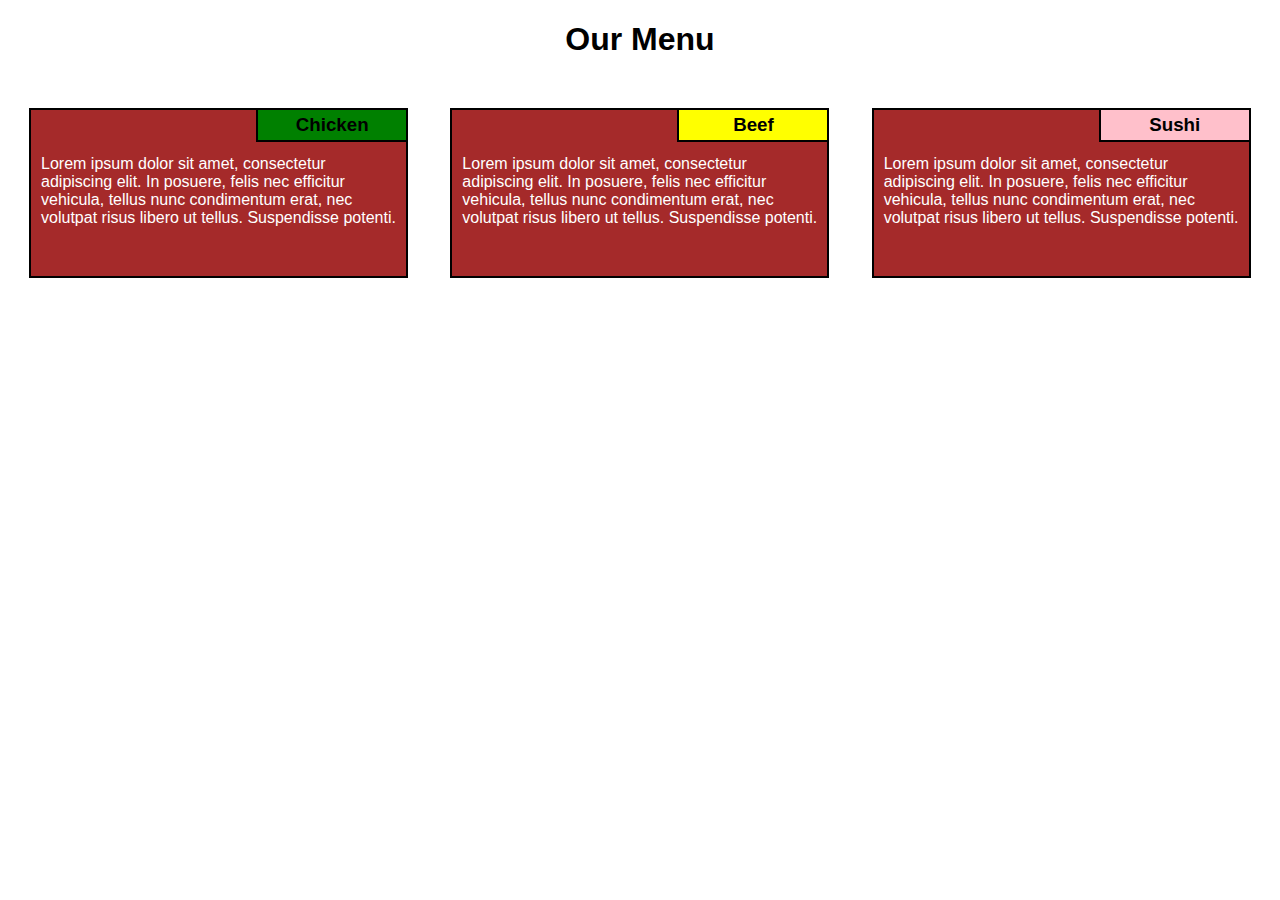
==== assignment2/index.html @ 2153f9c3 "progressing" ====
<!DOCTYPE html>
<html>
<head>
<meta charset="utf-8">
<title>Assignment 2</title>
<link rel="stylesheet" type="text/css" href="css/styles.css">
</head>
<body>
<h1>Our Menu</h1>

<div class="row">
  <div class="col-lg-4 col-md-6">
    <div class="menu-item">
      <h3 class="menu-item-chicken">Chicken</h3>
      <p class="menu-item-description">
        Lorem ipsum dolor sit amet, consectetur adipiscing elit. In posuere, felis nec efficitur vehicula, tellus nunc condimentum erat, nec volutpat risus libero ut tellus. Suspendisse potenti.
      </p>
    </div>
  </div>
  <div class="col-lg-4 col-md-6">
    <div class="menu-item">
      <h3 class="menu-item-beef">Beef</h3>
      <p class="menu-item-description">
        Lorem ipsum dolor sit amet, consectetur adipiscing elit. In posuere, felis nec efficitur vehicula, tellus nunc condimentum erat, nec volutpat risus libero ut tellus. Suspendisse potenti.
      </p>
    </div>
  </div>
  <div class="col-lg-4 col-md-12">
    <div class="menu-item">
      <h3 class="menu-item-sushi">Sushi</h3>
      <p class="menu-item-description">
        Lorem ipsum dolor sit amet, consectetur adipiscing elit. In posuere, felis nec efficitur vehicula, tellus nunc condimentum erat, nec volutpat risus libero ut tellus. Suspendisse potenti. 
      </p>
    </div>
  </div>
</div>

</body>
</html>
---- assignment2/css/styles.css ----
/********** Base styles **********/
* {
  box-sizing: border-box;
}

body {
  font-family: Verdana, Helvetica;
}

h1 {
  margin-bottom: 50px;
  text-align: center;
}

h3 {
  color: black;
  border-left: 2px solid black;
  border-bottom: 2px solid black;
  text-align: center;
  float: right;
  width: 150px;
  margin: 0;
}

.menu-item {
  border: 2px solid black;
  background-color: #A52A2A;
  width: 90%;
  height: 170px;
  margin-right: auto;
  margin-left: auto;
  color: white;
  margin-bottom: 15px;
}

.menu-item-chicken {
  background-color: green;
  padding: 4px;
}

.menu-item-beef {
  background-color: yellow;
  padding: 4px;
}

.menu-item-sushi {
  background-color: pink;
  padding: 4px;
}

.menu-item p {
  margin: 45px 10px 0px 10px;
  padding-bottom: 50px;
}

/* Simple Responsive Framework. */

.row {
  width: 100%;
}

/********** Large devices only **********/
@media (min-width: 992px) {
  .col-lg-1, .col-lg-2, .col-lg-3, .col-lg-4, .col-lg-5, .col-lg-6, .col-lg-7, .col-lg-8, .col-lg-9, .col-lg-10, .col-lg-11, .col-lg-12 {
    float: left;
  }
  .col-lg-1 {
    width: 8.33%;
  }
  .col-lg-2 {
    width: 16.66%;
  }
  .col-lg-3 {
    width: 25%;
  }
  .col-lg-4 {
    width: 33.33%;
  }
  .col-lg-5 {
    width: 41.66%;
  }
  .col-lg-6 {
    width: 50%;
  }
  .col-lg-7 {
    width: 58.33%;
  }
  .col-lg-8 {
    width: 66.66%;
  }
  .col-lg-9 {
    width: 74.99%;
  }
  .col-lg-10 {
    width: 83.33%;
  }
  .col-lg-11 {
    width: 91.66%;
  }
  .col-lg-12 {
    width: 100%;
  }
}

/********** Medium devices only **********/
@media (min-width: 768px) and (max-width: 991px) {
  .col-md-1, .col-md-2, .col-md-3, .col-md-4, .col-md-5, .col-md-6, .col-md-7, .col-md-8, .col-md-9, .col-md-10, .col-md-11, .col-md-12 {
    float: left;
  }
  .col-md-1 {
    width: 8.33%;
  }
  .col-md-2 {
    width: 16.66%;
  }
  .col-md-3 {
    width: 25%;
  }
  .col-md-4 {
    width: 33.33%;
  }
  .col-md-5 {
    width: 41.66%;
  }
  .col-md-6 {
    width: 50%;
  }
  .col-md-7 {
    width: 58.33%;
  }
  .col-md-8 {
    width: 66.66%;
  }
  .col-md-9 {
    width: 74.99%;
  }
  .col-md-10 {
    width: 83.33%;
  }
  .col-md-11 {
    width: 91.66%;
  }
  .col-md-12 {
    width: 100%;
  }
  .col-full {
    width: 100%;
  }
}

@media (min-width: 992px) and (max-width: 1130px) {
  .menu-item {
    height: 210px;
  }
}
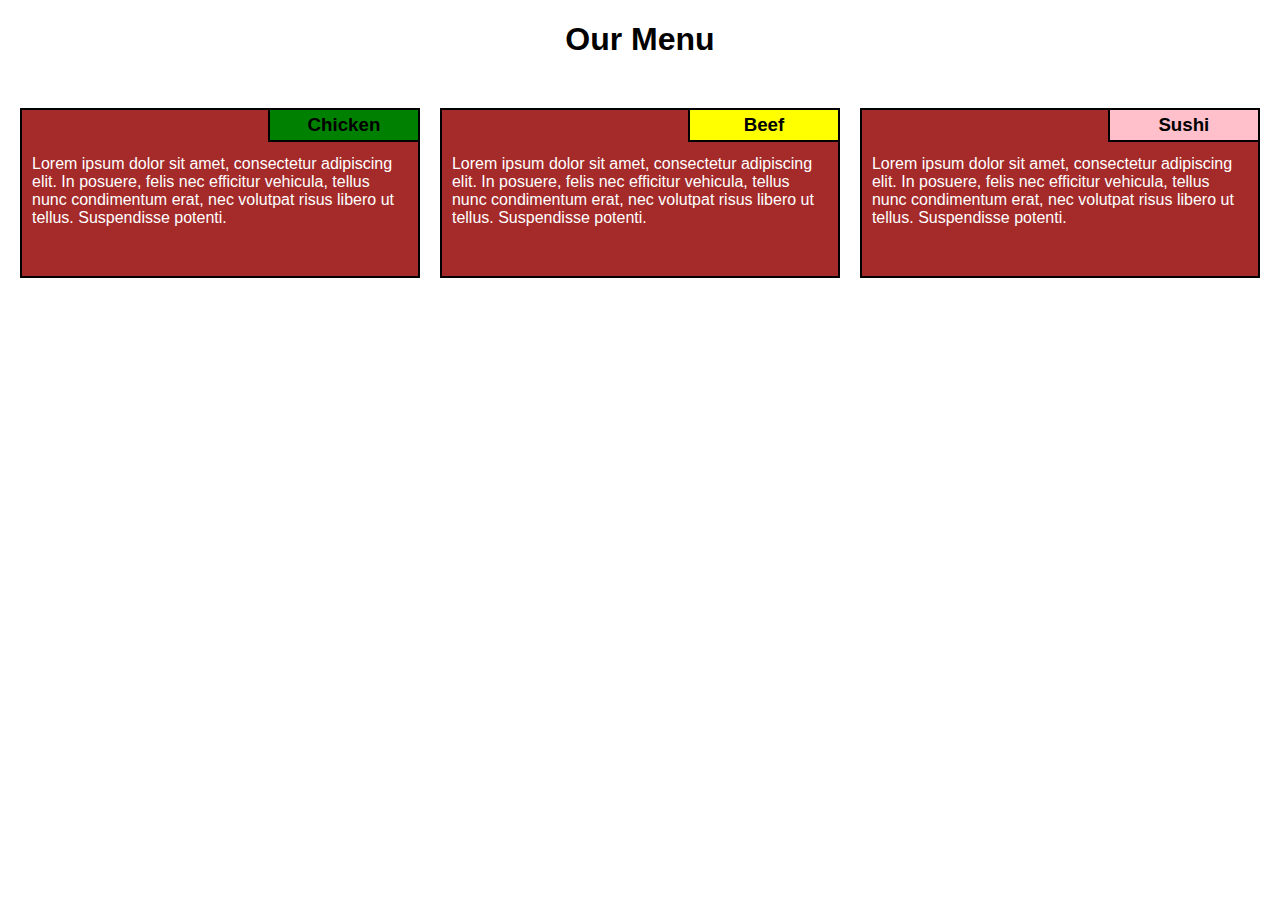
==== commit 6d520a3d: "progressing 2" ====
--- a/assignment2/index.html
+++ b/assignment2/index.html
@@ -18,7 +18,7 @@
     </div>
   </div>
   <div class="col-lg-4 col-md-6">
-    <div class="menu-item">
+    <div class="menu-item menu">
       <h3 class="menu-item-beef">Beef</h3>
       <p class="menu-item-description">
         Lorem ipsum dolor sit amet, consectetur adipiscing elit. In posuere, felis nec efficitur vehicula, tellus nunc condimentum erat, nec volutpat risus libero ut tellus. Suspendisse potenti.
--- a/assignment2/css/styles.css
+++ b/assignment2/css/styles.css
@@ -5,6 +5,8 @@
 
 body {
   font-family: Verdana, Helvetica;
+  margin-left: 10px;
+  margin-right: 10px;
 }
 
 h1 {
@@ -25,12 +27,12 @@
 .menu-item {
   border: 2px solid black;
   background-color: #A52A2A;
-  width: 90%;
+  color: white;
+  /*width: 90%;*/
   height: 170px;
-  margin-right: auto;
-  margin-left: auto;
-  color: white;
-  margin-bottom: 15px;
+  margin-left: 10px;
+  margin-right: 10px;
+  margin-bottom: 20px;
 }
 
 .menu-item-chicken {
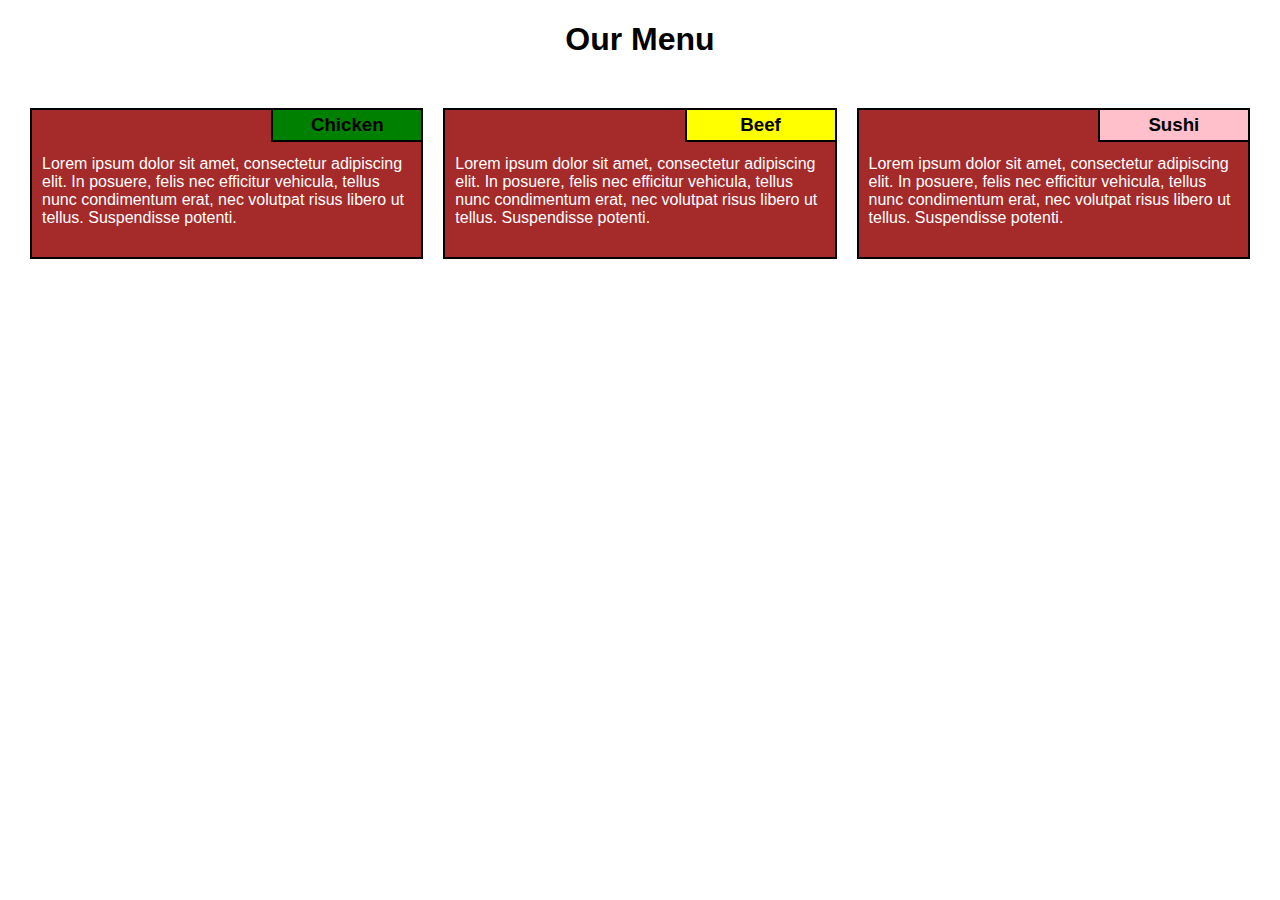
==== commit 72f79aed: "progressing 5" ====
--- a/assignment2/index.html
+++ b/assignment2/index.html
@@ -18,7 +18,7 @@
     </div>
   </div>
   <div class="col-lg-4 col-md-6">
-    <div class="menu-item menu">
+    <div class="menu-item">
       <h3 class="menu-item-beef">Beef</h3>
       <p class="menu-item-description">
         Lorem ipsum dolor sit amet, consectetur adipiscing elit. In posuere, felis nec efficitur vehicula, tellus nunc condimentum erat, nec volutpat risus libero ut tellus. Suspendisse potenti.
--- a/assignment2/css/styles.css
+++ b/assignment2/css/styles.css
@@ -5,8 +5,8 @@
 
 body {
   font-family: Verdana, Helvetica;
-  margin-left: 10px;
-  margin-right: 10px;
+  margin-left: 20px;
+  margin-right: 20px;
 }
 
 h1 {
@@ -28,8 +28,6 @@
   border: 2px solid black;
   background-color: #A52A2A;
   color: white;
-  /*width: 90%;*/
-  height: 170px;
   margin-left: 10px;
   margin-right: 10px;
   margin-bottom: 20px;
@@ -52,7 +50,10 @@
 
 .menu-item p {
   margin: 45px 10px 0px 10px;
-  padding-bottom: 50px;
+}
+
+.menu-item-description {
+  padding-bottom: 30px;
 }
 
 /* Simple Responsive Framework. */
@@ -150,9 +151,3 @@
   }
 }
 
-@media (min-width: 992px) and (max-width: 1130px) {
-  .menu-item {
-    height: 210px;
-  }
-}
-
